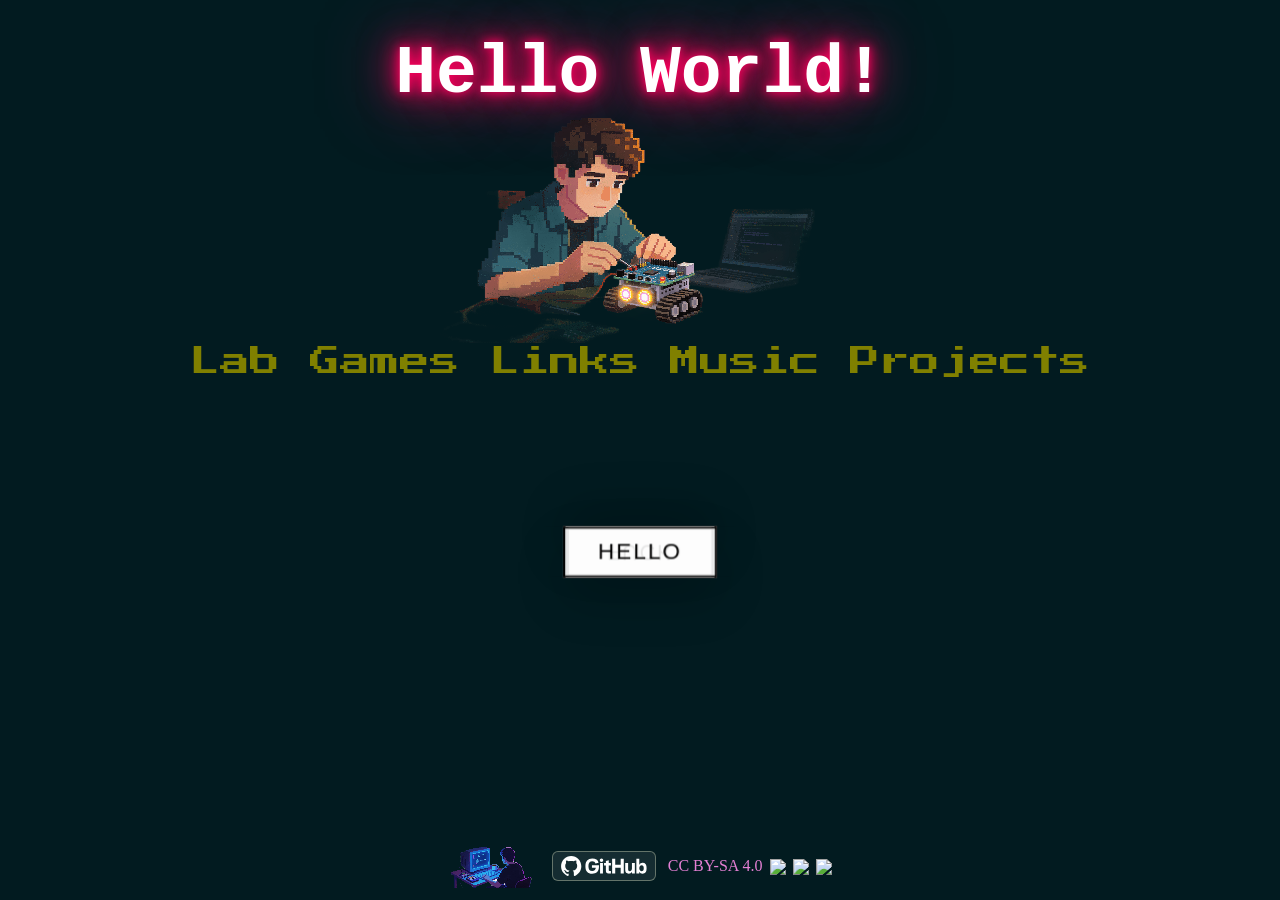
==== index.html @ 490a7589 "Turn blog page into lab" ====
<!doctype html>
<html lang="en">
  <head>
    <meta charset="UTF-8" />
    <meta name="viewport" content="width=device-width, initial-scale=1.0" />
    <title>Hello World</title>
    <link rel="stylesheet" href="css/styles.css?v=footer-github" />
  </head>

  <body>
    <header>
      <h1 class="neon-text">Hello World!</h1>
    </header>

    <main>
      <div class="hero-art" aria-label="Pixel art of a boy building a small robot">
        <img src="images/whoami.png" alt="techman" width="400" />
        <span class="robot-light robot-light-left" aria-hidden="true"></span>
        <span class="robot-light robot-light-right" aria-hidden="true"></span>
      </div>
      <nav>
        <a href="posts/blog.html">Lab</a>
        <a href="posts/games.html">Games</a>
        <a href="posts/links.html">Links</a>
        <a href="posts/music.html">Music</a>
        <a href="posts/projects.html">Projects</a>
      </nav>
      <!-- <arcitle> -->
      <!--   <p>Самый простой сюрреалистический акт состоит в том,</p> -->
      <!--   <p>чтобы, взяв в руки револьвер, выйти на улицу</p> -->
      <!--   <p>и наудачу, насколько возможно, стрелять по толпе...</p> -->
      <!--   <small>Андре Бретон</small> -->
      <!-- </arcitle> -->
      <article>
        <sub>
          <a href="posts/blog.html" class="rubik">
            <span>Hello</span>
            <span>off</span>
            <span>fuck</span>
            <span>and</span>
          </a>
        </sub>
      </article>
    </main>

    <footer>
      <div class="footer-row">
        <a href="index.html" class="brand-label">
          <img src="images/indie-coder.png" alt="Whoami brand" />
        </a>

        <a
          class="github-footer-link"
          href="https://github.com/zhurakov/blog"
          rel="me"
        >
          <img src="images/github-lockup-white.svg" alt="GitHub" />
        </a>

        <p class="copyright">
          <a
            class="cc-link"
            rel="license"
            href="https://creativecommons.org/licenses/by-sa/4.0/"
          >
            CC BY-SA 4.0
          </a>
          <img
            class="cc-icon"
            src="https://mirrors.creativecommons.org/presskit/icons/cc.svg"
            alt="CC"
          />
          <img
            class="cc-icon"
            src="https://mirrors.creativecommons.org/presskit/icons/by.svg"
            alt="BY"
          />
          <img
            class="cc-icon"
            src="https://mirrors.creativecommons.org/presskit/icons/sa.svg"
            alt="SA"
          />
        </p>
      </div>
    </footer>
  </body>
</html>
---- css/styles.css ----
@font-face {
  font-family: "Press Start 2P";
  src: url("../fonts/Press_Start_2P/PressStart2P-Regular.ttf");
}

/* === Reset и базовые настройки === */
* {
  margin: 0;
  padding: 0;
  box-sizing: border-box;
}

html,
body {
  height: 100%;
}

/* === Общий layout === */
body {
  text-align: center;
  background-color: #021b20;
  color: #e37fd3;
  margin: 0;
  overflow-x: hidden;
  display: flex;
  flex-direction: column;
}

main {
  flex: 1;
}

.hero-art {
  position: relative;
  display: inline-block;
  width: min(400px, 92vw);
}

.hero-art img {
  display: block;
  width: 100%;
  height: auto;
  image-rendering: pixelated;
  image-rendering: crisp-edges;
}

.robot-light {
  position: absolute;
  width: 3.2%;
  aspect-ratio: 1;
  border-radius: 50%;
  background: #fff6b0;
  box-shadow:
    0 0 4px #fff6b0,
    0 0 10px #ffdd62,
    0 0 18px #ff8c2f;
  mix-blend-mode: screen;
  pointer-events: none;
  transform: translate(-50%, -50%);
  opacity: 0.18;
  filter: brightness(0.45);
  animation: robot-headlight-morse 14.76s infinite steps(1, end);
}

.robot-light-left {
  top: 78.3%;
  left: 46.5%;
}

.robot-light-right {
  top: 79.7%;
  left: 51.2%;
}

@keyframes robot-headlight-morse {
  0.000%,
  0.813%,
  1.626%,
  2.439%,
  3.252%,
  4.065%,
  4.878%,
  5.691%,
  8.130%,
  8.943%,
  11.382%,
  12.195%,
  13.008%,
  15.447%,
  16.260%,
  17.073%,
  17.886%,
  18.699%,
  21.138%,
  21.951%,
  22.764%,
  25.203%,
  26.016%,
  26.829%,
  27.642%,
  28.455%,
  30.894%,
  33.333%,
  34.146%,
  36.585%,
  37.398%,
  39.837%,
  45.528%,
  46.341%,
  47.154%,
  49.593%,
  50.407%,
  52.846%,
  55.285%,
  57.724%,
  58.537%,
  60.976%,
  61.789%,
  64.228%,
  66.667%,
  67.480%,
  68.293%,
  70.732%,
  71.545%,
  72.358%,
  74.797%,
  75.610%,
  76.423%,
  78.862%,
  79.675%,
  80.488%,
  81.301%,
  82.114%,
  84.553%,
  86.992%,
  87.805%,
  88.618%,
  89.431%,
  90.244% {
    opacity: 0.96;
    filter: brightness(1.3);
  }

  0.814%,
  2.440%,
  4.066%,
  5.692%,
  8.944%,
  12.196%,
  15.448%,
  17.074%,
  18.700%,
  21.952%,
  25.204%,
  26.830%,
  28.456%,
  33.334%,
  36.586%,
  39.838%,
  46.342%,
  49.594%,
  52.847%,
  57.725%,
  60.977%,
  64.229%,
  67.481%,
  70.733%,
  72.359%,
  75.611%,
  78.863%,
  80.489%,
  82.115%,
  86.993%,
  88.619%,
  90.245%,
  100.000% {
    opacity: 0.18;
    filter: brightness(0.45);
  }
}

@media (prefers-reduced-motion: reduce) {
  .robot-light {
    animation: none;
    opacity: 0.82;
  }
}

/* === Ссылки === */
.home-link {
  position: fixed;
  top: 2rem;
  left: 2rem;
  z-index: 30;
  color: #c3ccaf;
  font-family: "Courier New", monospace;
  font-size: 0.85rem;
  letter-spacing: 0.08em;
  text-decoration: none;
  text-transform: uppercase;
}

.home-link:link,
.home-link:visited {
  color: #c3ccaf;
}

.home-link:hover {
  color: #ffffff;
  text-decoration: none;
}

.home-link:focus-visible {
  border-radius: 2px;
  outline: 3px solid #e37fd3;
  outline-offset: 5px;
}

a:link {
  text-decoration: none;
  color: #808000;
}

a:visited {
  color: #0f7afc;
}

a:hover {
  color: #cf0000;
  text-decoration: underline;
}

a:active {
  color: #00aa00;
}

/* === Навигация === */
nav {
  font-family: "Press Start 2P", monospace;
  font-size: 30px;
}

/* === Заголовок === */
header h1 {
  font-family: "Courier New", monospace;
  line-height: 1;
  margin-top: 40px;
  margin-bottom: 10px;
}

/* === Неоновый текст (класс neon-text) === */
.neon-text {
  font-size: 68px;
  color: #fff;
  text-shadow:
    0 0 10px #ff005e,
    0 0 20px #ff005e,
    0 0 40px #ff005e,
    0 0 80px #ff005e;
  animation: glow 1.5s infinite alternate;
}

@keyframes glow {
  from {
    text-shadow:
      0 0 5px #ff005e,
      0 0 10px #ff005e,
      0 0 20px #ff005e,
      0 0 40px #ff005e,
      0 0 80px #ff005e;
  }
  to {
    text-shadow:
      0 0 10px #ff80b3,
      0 0 20px #ff80b3,
      0 0 40px #ff80b3,
      0 0 80px #ff80b3,
      0 0 160px #ff80b3;
  }
}

/* === Rubik-линк (3D куб) === */
.rubik {
  position: relative;
  width: 150px;
  height: 50px;
  display: inline-block;
  transform-style: preserve-3d;
  transition: transform 4s;
  transform: perspective(1000px) rotateX(0deg);
}

.rubik:hover {
  transform: perspective(1000px) rotateX(360deg);
}

.rubik span {
  position: absolute;
  top: 0;
  left: 0;
  width: 100%;
  height: 100%;
  display: flex;
  align-items: center;
  justify-content: center;
  color: #000;
  background: rgba(255, 255, 255, 0.9);
  font-family: sans-serif;
  text-transform: uppercase;
  font-size: 22px;
  letter-spacing: 2px;
  transition: 0.5s;
  border: 2px solid #000;
  box-sizing: border-box;
  box-shadow: 0 20px 50px rgba(0, 0, 0, 0.2);
}

.rubik:hover span {
  color: #fff;
  background: rgba(3, 169, 244, 0.8);
}

.rubik span:nth-child(1) {
  transform: rotateX(0deg) translateZ(25px);
}

.rubik span:nth-child(2) {
  transform: rotateX(90deg) translateZ(25px);
}

.rubik span:nth-child(3) {
  transform: rotateX(180deg) translateZ(25px);
}

.rubik span:nth-child(4) {
  transform: rotateX(270deg) translateZ(25px);
}

/* Позиционирование Rubik на главной */
article sub a.rubik {
  display: inline-block;
  margin-top: 150px;
}

/* === Футер и лицензия CC === */
footer {
  padding: 0.35rem 0 0.5rem;
}

.footer-row {
  display: flex;
  align-items: center;
  justify-content: center;
  gap: 12px;
  flex-wrap: wrap;
}

footer a.cc-link {
  text-decoration: none;
  color: inherit;
}

footer img.cc-icon {
  max-width: 1em;
  max-height: 1em;
  margin-left: 0.2em;
  vertical-align: middle;
}

footer .brand-label img {
  height: 48px;
  image-rendering: pixelated;
  image-rendering: crisp-edges;
}

footer .github-footer-link {
  display: inline-flex;
  align-items: center;
  min-height: 30px;
  padding: 0.25rem 0.5rem;
  border: 1px solid rgba(195, 204, 175, 0.45);
  border-radius: 6px;
  background: rgba(255, 252, 245, 0.08);
  text-decoration: none;
}

footer .github-footer-link:visited {
  color: #fffcf5;
}

footer .github-footer-link:hover {
  border-color: #fffcf5;
  color: #ffffff;
  text-decoration: none;
}

footer .github-footer-link img {
  display: block;
  width: 86px;
  height: auto;
}

footer p {
  margin: 0;
}
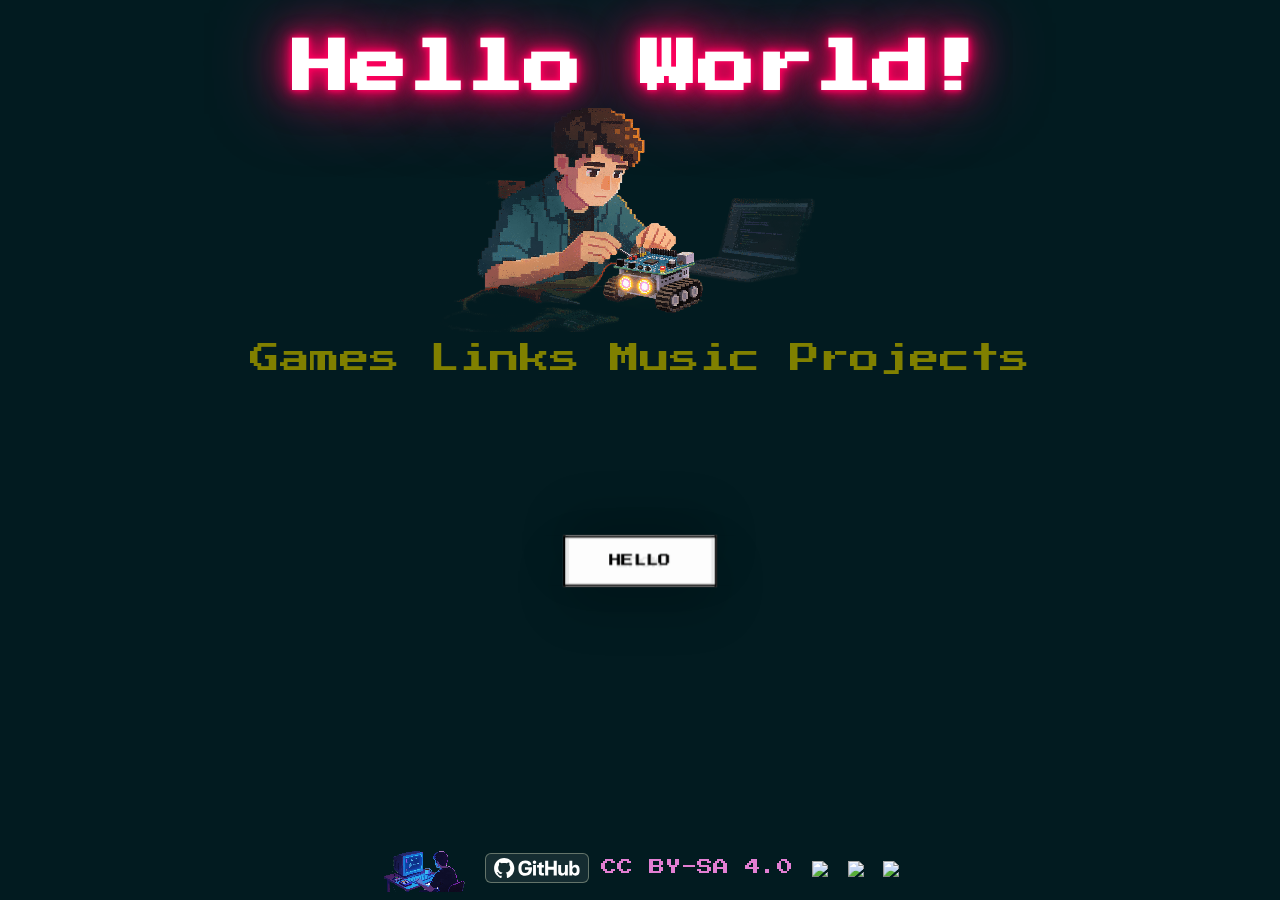
==== commit 54ade9c8: "Clean up site structure and SEO" ====
--- a/index.html
+++ b/index.html
@@ -4,7 +4,36 @@
     <meta charset="UTF-8" />
     <meta name="viewport" content="width=device-width, initial-scale=1.0" />
     <title>Hello World</title>
-    <link rel="stylesheet" href="css/styles.css?v=footer-github" />
+    <meta
+      name="description"
+      content="A small pixel-art personal site with links, music, games, and projects."
+    />
+    <meta name="theme-color" content="#021b20" />
+    <link rel="canonical" href="https://zhurakov.github.io/blog/" />
+    <meta property="og:type" content="website" />
+    <meta property="og:site_name" content="Hello World" />
+    <meta property="og:title" content="Hello World" />
+    <meta
+      property="og:description"
+      content="A small pixel-art personal site with links, music, games, and projects."
+    />
+    <meta property="og:url" content="https://zhurakov.github.io/blog/" />
+    <meta
+      property="og:image"
+      content="https://zhurakov.github.io/blog/images/whoami.png"
+    />
+    <meta name="twitter:card" content="summary_large_image" />
+    <meta name="twitter:title" content="Hello World" />
+    <meta
+      name="twitter:description"
+      content="A small pixel-art personal site with links, music, games, and projects."
+    />
+    <meta
+      name="twitter:image"
+      content="https://zhurakov.github.io/blog/images/whoami.png"
+    />
+    <link rel="icon" href="images/indie-coder.png" />
+    <link rel="stylesheet" href="css/styles.css" />
   </head>
 
   <body>
@@ -19,7 +48,6 @@
         <span class="robot-light robot-light-right" aria-hidden="true"></span>
       </div>
       <nav>
-        <a href="posts/blog.html">Lab</a>
         <a href="posts/games.html">Games</a>
         <a href="posts/links.html">Links</a>
         <a href="posts/music.html">Music</a>
@@ -33,7 +61,7 @@
       <!-- </arcitle> -->
       <article>
         <sub>
-          <a href="posts/blog.html" class="rubik">
+          <a href="posts/links.html" class="rubik">
             <span>Hello</span>
             <span>off</span>
             <span>fuck</span>
--- a/css/styles.css
+++ b/css/styles.css
@@ -13,6 +13,7 @@
 html,
 body {
   height: 100%;
+  overflow-x: hidden;
 }
 
 /* === Общий layout === */
@@ -20,6 +21,7 @@
   text-align: center;
   background-color: #021b20;
   color: #e37fd3;
+  font-family: "Press Start 2P", monospace;
   margin: 0;
   overflow-x: hidden;
   display: flex;
@@ -193,9 +195,8 @@
   left: 2rem;
   z-index: 30;
   color: #c3ccaf;
-  font-family: "Courier New", monospace;
   font-size: 0.85rem;
-  letter-spacing: 0.08em;
+  letter-spacing: 0;
   text-decoration: none;
   text-transform: uppercase;
 }
@@ -236,13 +237,14 @@
 
 /* === Навигация === */
 nav {
-  font-family: "Press Start 2P", monospace;
   font-size: 30px;
+  line-height: 1.8;
+  padding: 0 1rem;
+  overflow-wrap: anywhere;
 }
 
 /* === Заголовок === */
 header h1 {
-  font-family: "Courier New", monospace;
   line-height: 1;
   margin-top: 40px;
   margin-bottom: 10px;
@@ -250,33 +252,14 @@
 
 /* === Неоновый текст (класс neon-text) === */
 .neon-text {
-  font-size: 68px;
+  font-size: clamp(2.4rem, 5vw, 3.6rem);
   color: #fff;
   text-shadow:
+    0 0 5px #ff005e,
     0 0 10px #ff005e,
     0 0 20px #ff005e,
     0 0 40px #ff005e,
     0 0 80px #ff005e;
-  animation: glow 1.5s infinite alternate;
-}
-
-@keyframes glow {
-  from {
-    text-shadow:
-      0 0 5px #ff005e,
-      0 0 10px #ff005e,
-      0 0 20px #ff005e,
-      0 0 40px #ff005e,
-      0 0 80px #ff005e;
-  }
-  to {
-    text-shadow:
-      0 0 10px #ff80b3,
-      0 0 20px #ff80b3,
-      0 0 40px #ff80b3,
-      0 0 80px #ff80b3,
-      0 0 160px #ff80b3;
-  }
 }
 
 /* === Rubik-линк (3D куб) === */
@@ -305,10 +288,9 @@
   justify-content: center;
   color: #000;
   background: rgba(255, 255, 255, 0.9);
-  font-family: sans-serif;
   text-transform: uppercase;
-  font-size: 22px;
-  letter-spacing: 2px;
+  font-size: 12px;
+  letter-spacing: 0;
   transition: 0.5s;
   border: 2px solid #000;
   box-sizing: border-box;
@@ -403,3 +385,32 @@
 footer p {
   margin: 0;
 }
+
+@media (max-width: 640px) {
+  header h1 {
+    font-size: clamp(1.75rem, 11vw, 2.8rem);
+  }
+
+  .neon-text {
+    text-shadow:
+      0 0 6px #ff005e,
+      0 0 12px #ff005e,
+      0 0 24px #ff005e,
+      0 0 42px #ff005e;
+  }
+
+  nav {
+    font-size: clamp(0.82rem, 4.9vw, 1.25rem);
+  }
+
+  .home-link {
+    top: 1rem;
+    left: 1rem;
+    font-size: 0.62rem;
+  }
+
+  .copyright {
+    font-size: 0.58rem;
+    line-height: 1.7;
+  }
+}
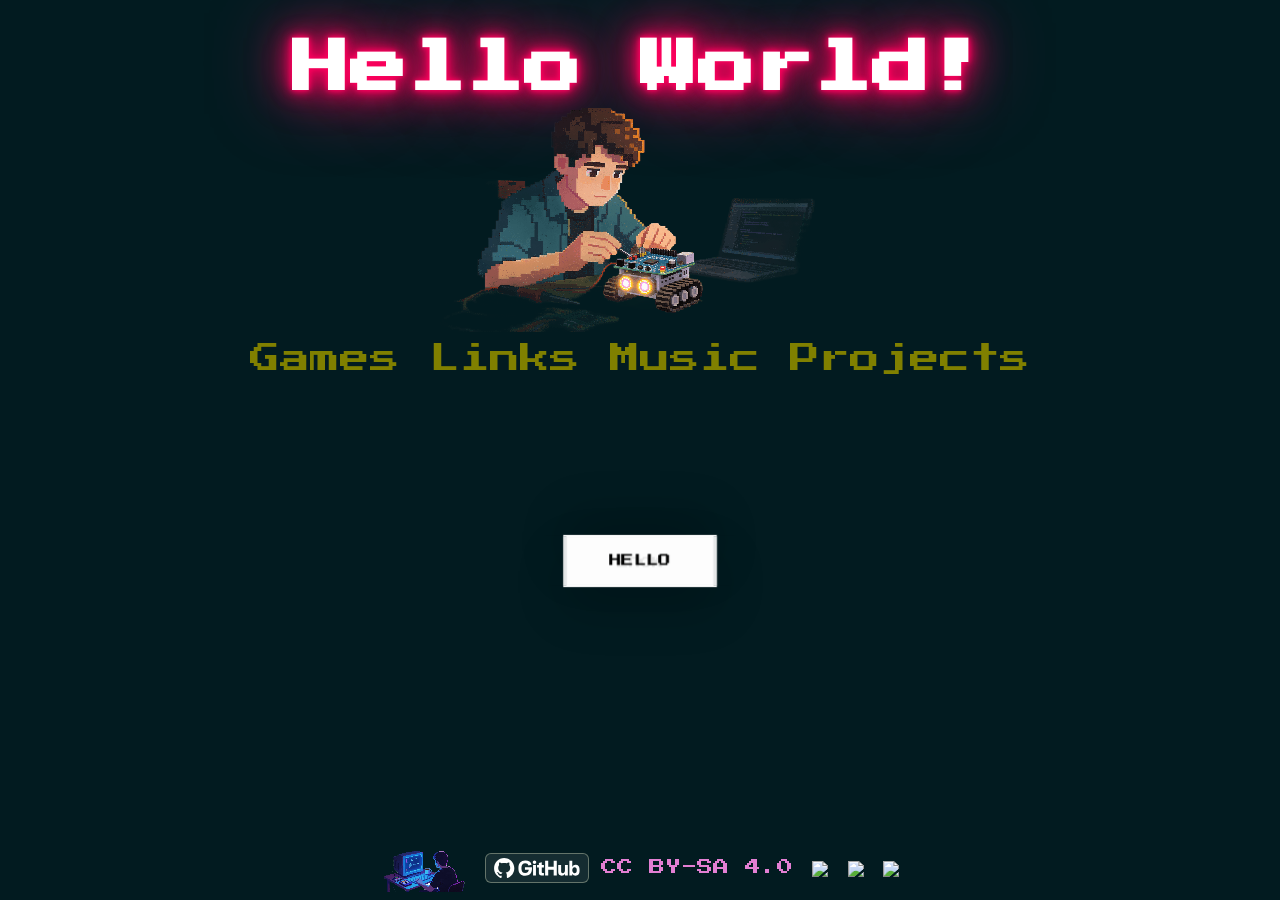
==== commit abeacb95: "Remove rubik cube outline" ====
--- a/index.html
+++ b/index.html
@@ -61,7 +61,7 @@
       <!-- </arcitle> -->
       <article>
         <sub>
-          <a href="posts/links.html" class="rubik">
+          <a class="rubik" role="button" tabindex="0" aria-label="Spin the hello cube">
             <span>Hello</span>
             <span>off</span>
             <span>fuck</span>
--- a/css/styles.css
+++ b/css/styles.css
@@ -268,12 +268,18 @@
   width: 150px;
   height: 50px;
   display: inline-block;
+  text-decoration: none;
+  cursor: pointer;
   transform-style: preserve-3d;
   transition: transform 4s;
   transform: perspective(1000px) rotateX(0deg);
-}
-
-.rubik:hover {
+  -webkit-tap-highlight-color: transparent;
+}
+
+.rubik:hover,
+.rubik:focus,
+.rubik:active {
+  text-decoration: none;
   transform: perspective(1000px) rotateX(360deg);
 }
 
@@ -292,12 +298,14 @@
   font-size: 12px;
   letter-spacing: 0;
   transition: 0.5s;
-  border: 2px solid #000;
+  border: 0;
   box-sizing: border-box;
   box-shadow: 0 20px 50px rgba(0, 0, 0, 0.2);
 }
 
-.rubik:hover span {
+.rubik:hover span,
+.rubik:focus span,
+.rubik:active span {
   color: #fff;
   background: rgba(3, 169, 244, 0.8);
 }
@@ -319,7 +327,7 @@
 }
 
 /* Позиционирование Rubik на главной */
-article sub a.rubik {
+article sub .rubik {
   display: inline-block;
   margin-top: 150px;
 }
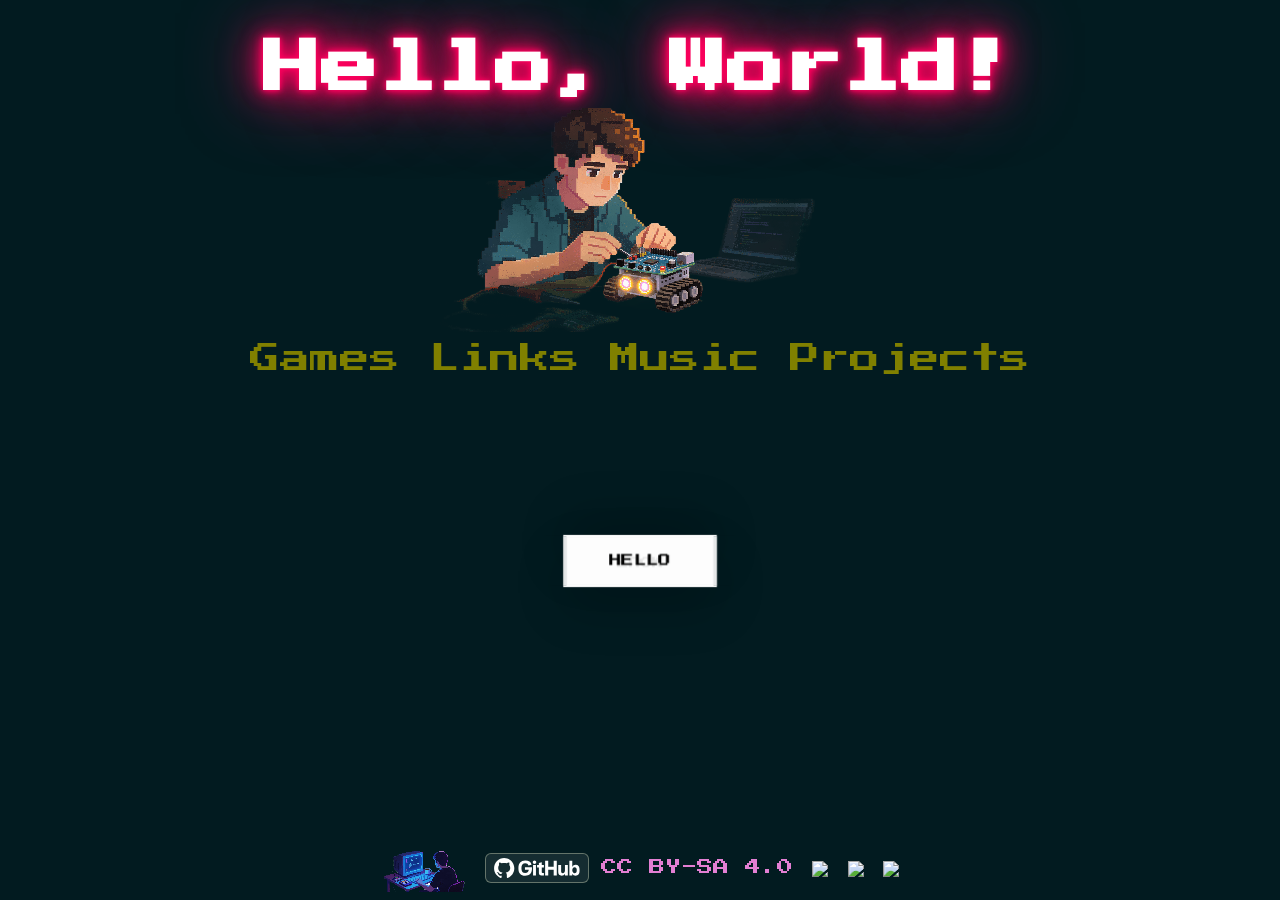
==== commit 7b0ff9fd: "Update music page and link library" ====
--- a/index.html
+++ b/index.html
@@ -1,9 +1,23 @@
 <!doctype html>
 <html lang="en">
   <head>
+    <!-- Google tag (gtag.js) -->
+    <script
+      async
+      src="https://www.googletagmanager.com/gtag/js?id=G-DEYFTK64Q3"
+    ></script>
+    <script>
+      window.dataLayer = window.dataLayer || [];
+      function gtag() {
+        dataLayer.push(arguments);
+      }
+      gtag("js", new Date());
+
+      gtag("config", "G-DEYFTK64Q3");
+    </script>
     <meta charset="UTF-8" />
     <meta name="viewport" content="width=device-width, initial-scale=1.0" />
-    <title>Hello World</title>
+    <title>Hello, World</title>
     <meta
       name="description"
       content="A small pixel-art personal site with links, music, games, and projects."
@@ -32,17 +46,33 @@
       name="twitter:image"
       content="https://zhurakov.github.io/blog/images/whoami.png"
     />
-    <link rel="icon" href="images/indie-coder.png" />
+    <link rel="icon" href="images/favicon.ico" sizes="any" />
+    <link
+      rel="icon"
+      href="images/favicon-32.png"
+      type="image/png"
+      sizes="32x32"
+    />
+    <link
+      rel="icon"
+      href="images/favicon-512.png"
+      type="image/png"
+      sizes="512x512"
+    />
+    <link rel="apple-touch-icon" href="images/apple-touch-icon.png" />
     <link rel="stylesheet" href="css/styles.css" />
   </head>
 
   <body>
     <header>
-      <h1 class="neon-text">Hello World!</h1>
+      <h1 class="neon-text">Hello, World!</h1>
     </header>
 
     <main>
-      <div class="hero-art" aria-label="Pixel art of a boy building a small robot">
+      <div
+        class="hero-art"
+        aria-label="Pixel art of a boy building a small robot"
+      >
         <img src="images/whoami.png" alt="techman" width="400" />
         <span class="robot-light robot-light-left" aria-hidden="true"></span>
         <span class="robot-light robot-light-right" aria-hidden="true"></span>
@@ -61,7 +91,12 @@
       <!-- </arcitle> -->
       <article>
         <sub>
-          <a class="rubik" role="button" tabindex="0" aria-label="Spin the hello cube">
+          <a
+            class="rubik"
+            role="button"
+            tabindex="0"
+            aria-label="Spin the hello cube"
+          >
             <span>Hello</span>
             <span>off</span>
             <span>fuck</span>
